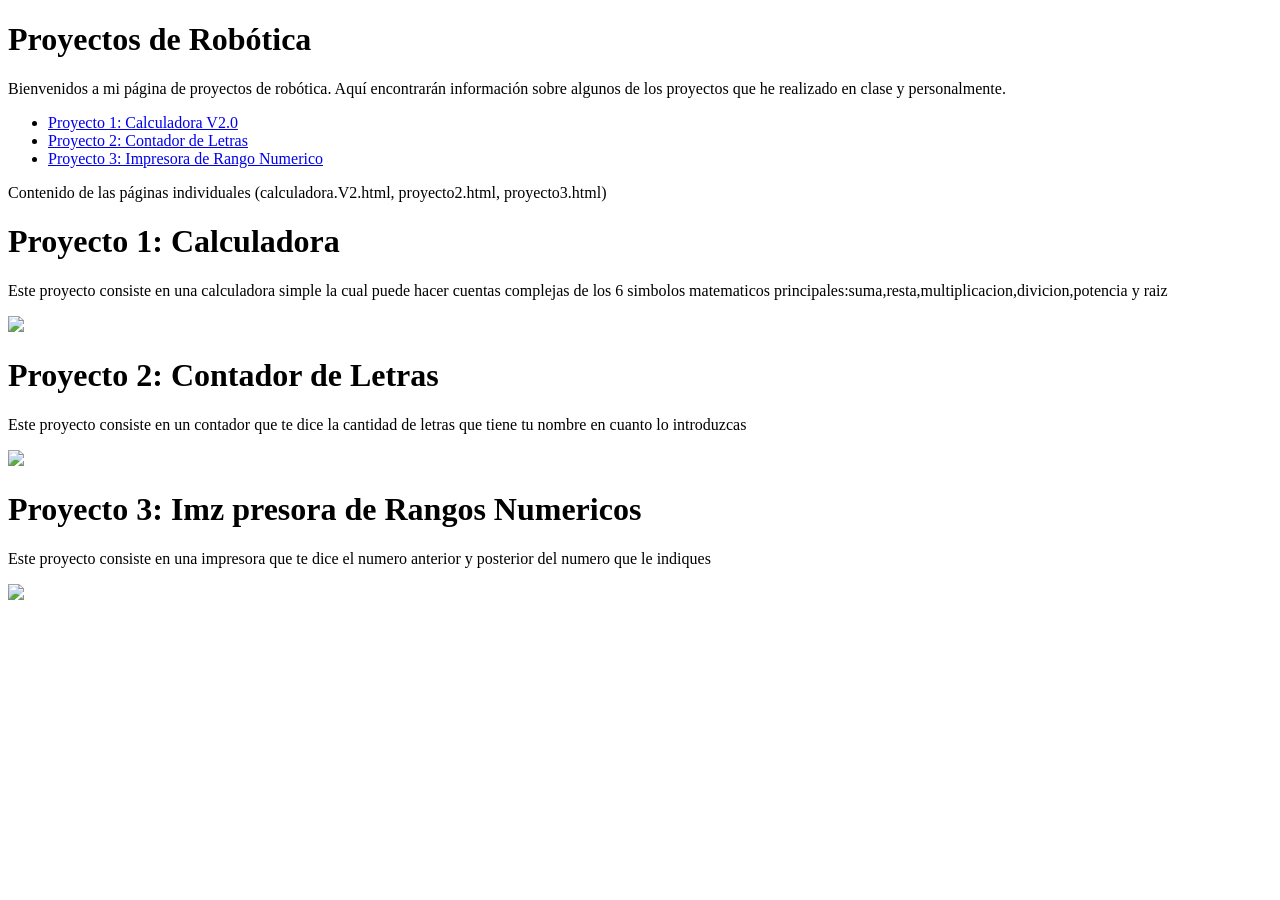
==== menu.html @ 33022b0f "menu.html" ====
<!DOCTYPE html>
<html lang="es">
<head>
    <meta charset="UTF-8">
    <meta name="viewport" content="width=device-width, initial-scale=1.0">
    <title>Proyectos de Robótica</title>
    <link rel="stylesheet" href="styles.css">
</head>
<body>
    <h1>Proyectos de Robótica</h1>
    <p>Bienvenidos a mi página de proyectos de robótica. Aquí encontrarán información sobre algunos de los proyectos que he realizado en clase y personalmente.</p>
    <ul>
        <li><a href="calculadora.V2.html">Proyecto 1: Calculadora V2.0</a></li>
        <li><a href="contador.lista.html">Proyecto 2: Contador de Letras</a></li>
        <li><a href="imp.rango.num.html">Proyecto 3: Impresora de Rango Numerico</a></li>
    </ul>
</body>
</html>

Contenido de las páginas individuales (calculadora.V2.html, proyecto2.html, proyecto3.html)
<!DOCTYPE html>
<html lang="es">
<head>
    <meta charset="UTF-8">
    <meta name="viewport" content="width=device-width, initial-scale=1.0">
    <title>Proyecto 1: Brazo Robótico</title>
    <link rel="stylesheet" href="styles.css">
</head>
<body>
    <h1>Proyecto 1: Calculadora</h1>
    <p>Este proyecto consiste en una calculadora simple la cual puede hacer cuentas complejas de los 6 simbolos matematicos principales:suma,resta,multiplicacion,divicion,potencia y raiz</p>
    <img src="https://pbs.twimg.com/media/GxnF9TkWMAApsE5?format=jpg&name=small">
</body>
<body>
    <h1>Proyecto 2: Contador de Letras</h1>
    <p>Este proyecto consiste en un contador que te dice la cantidad de letras que tiene tu nombre en cuanto lo introduzcas</p>
    <img src="https://pbs.twimg.com/media/GxnpzucXMAAJ_Zt?format=jpg&name=small">
</body>
<body>
    <h1>Proyecto 3: Imz presora de Rangos Numericos</h1>
    <p>Este proyecto consiste en una impresora que te dice el numero anterior y posterior del numero que le indiques</p>
    <img src="https://pbs.twimg.com/media/GxnpzwEWgAAy895?format=jpg&name=small">
</body>

</html>
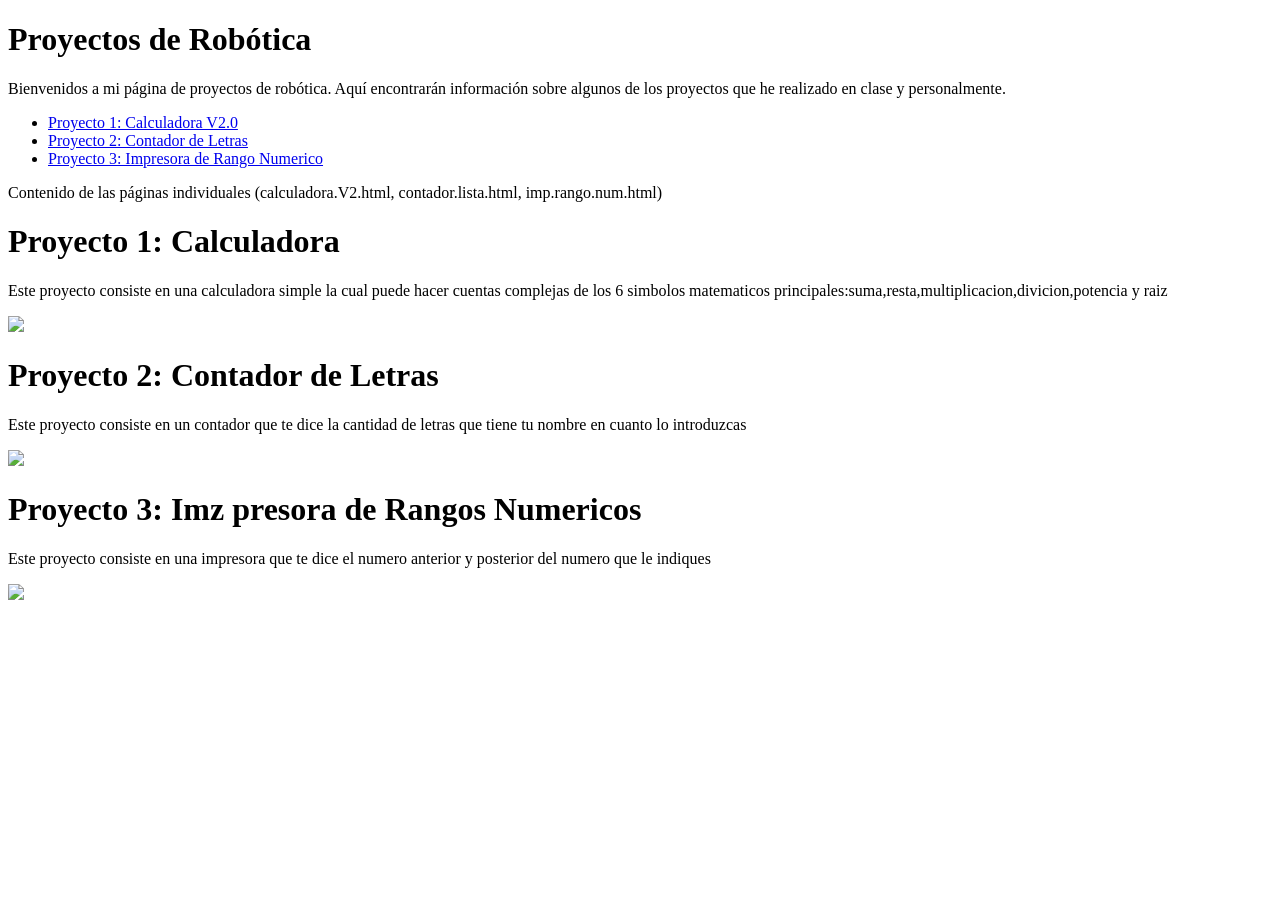
==== commit 89265b22: "menu.html" ====
--- a/menu.html
+++ b/menu.html
@@ -17,7 +17,7 @@
 </body>
 </html>
 
-Contenido de las páginas individuales (calculadora.V2.html, proyecto2.html, proyecto3.html)
+Contenido de las páginas individuales (calculadora.V2.html, contador.lista.html, imp.rango.num.html)
 <!DOCTYPE html>
 <html lang="es">
 <head>
